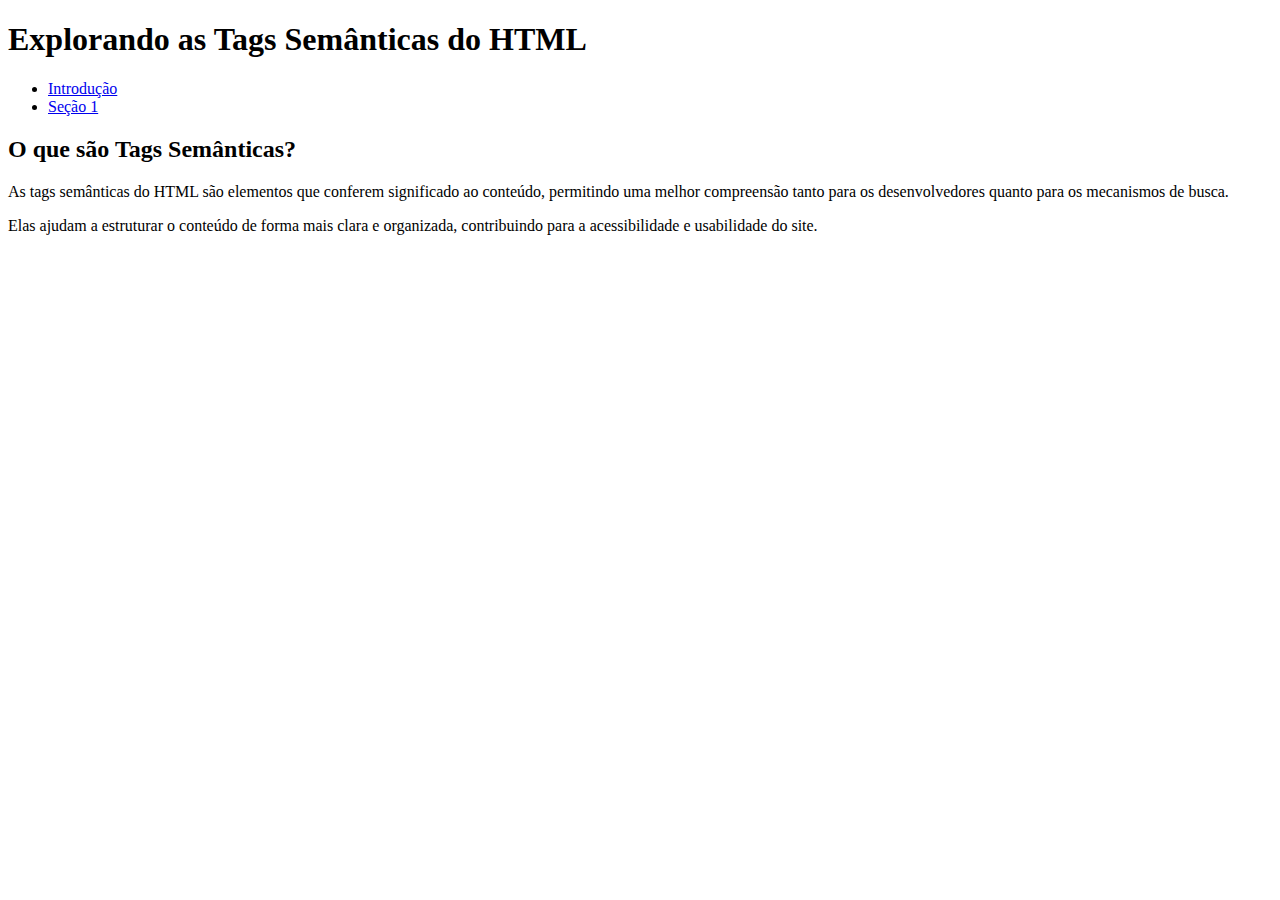
==== atividade.html @ 6825cdd5 "Atividade" ====
<!DOCTYPE html>
<html lang="pt-BR">
<head>
    <meta charset="UTF-8">
    <meta name="viewport" content="width=device-width, initial-scale=1.0">
    <title>Atividade</title>
</head>
<body>
    <header>
        <h1>Explorando as Tags Semânticas do HTML</h1>
        <nav>
            <ul>
                <li>
                    <a href="#introducao">Introdução</a>
                </li>
                <li>
                    <a href="#secao1">Seção 1</a>
                </li>
                <!--  -->
            </ul>
        </nav>
    </header>
</body>

<section id="introducao">
    <article>
        <h2>O que são Tags Semânticas?</h2>
        <p>As tags semânticas do HTML são elementos que conferem significado ao conteúdo, permitindo uma melhor compreensão tanto para os desenvolvedores quanto para os mecanismos de busca.</p>
        <p>Elas ajudam a estruturar o conteúdo de forma mais clara e organizada, contribuindo para a acessibilidade e usabilidade do site.</p>
    </article>
</section>
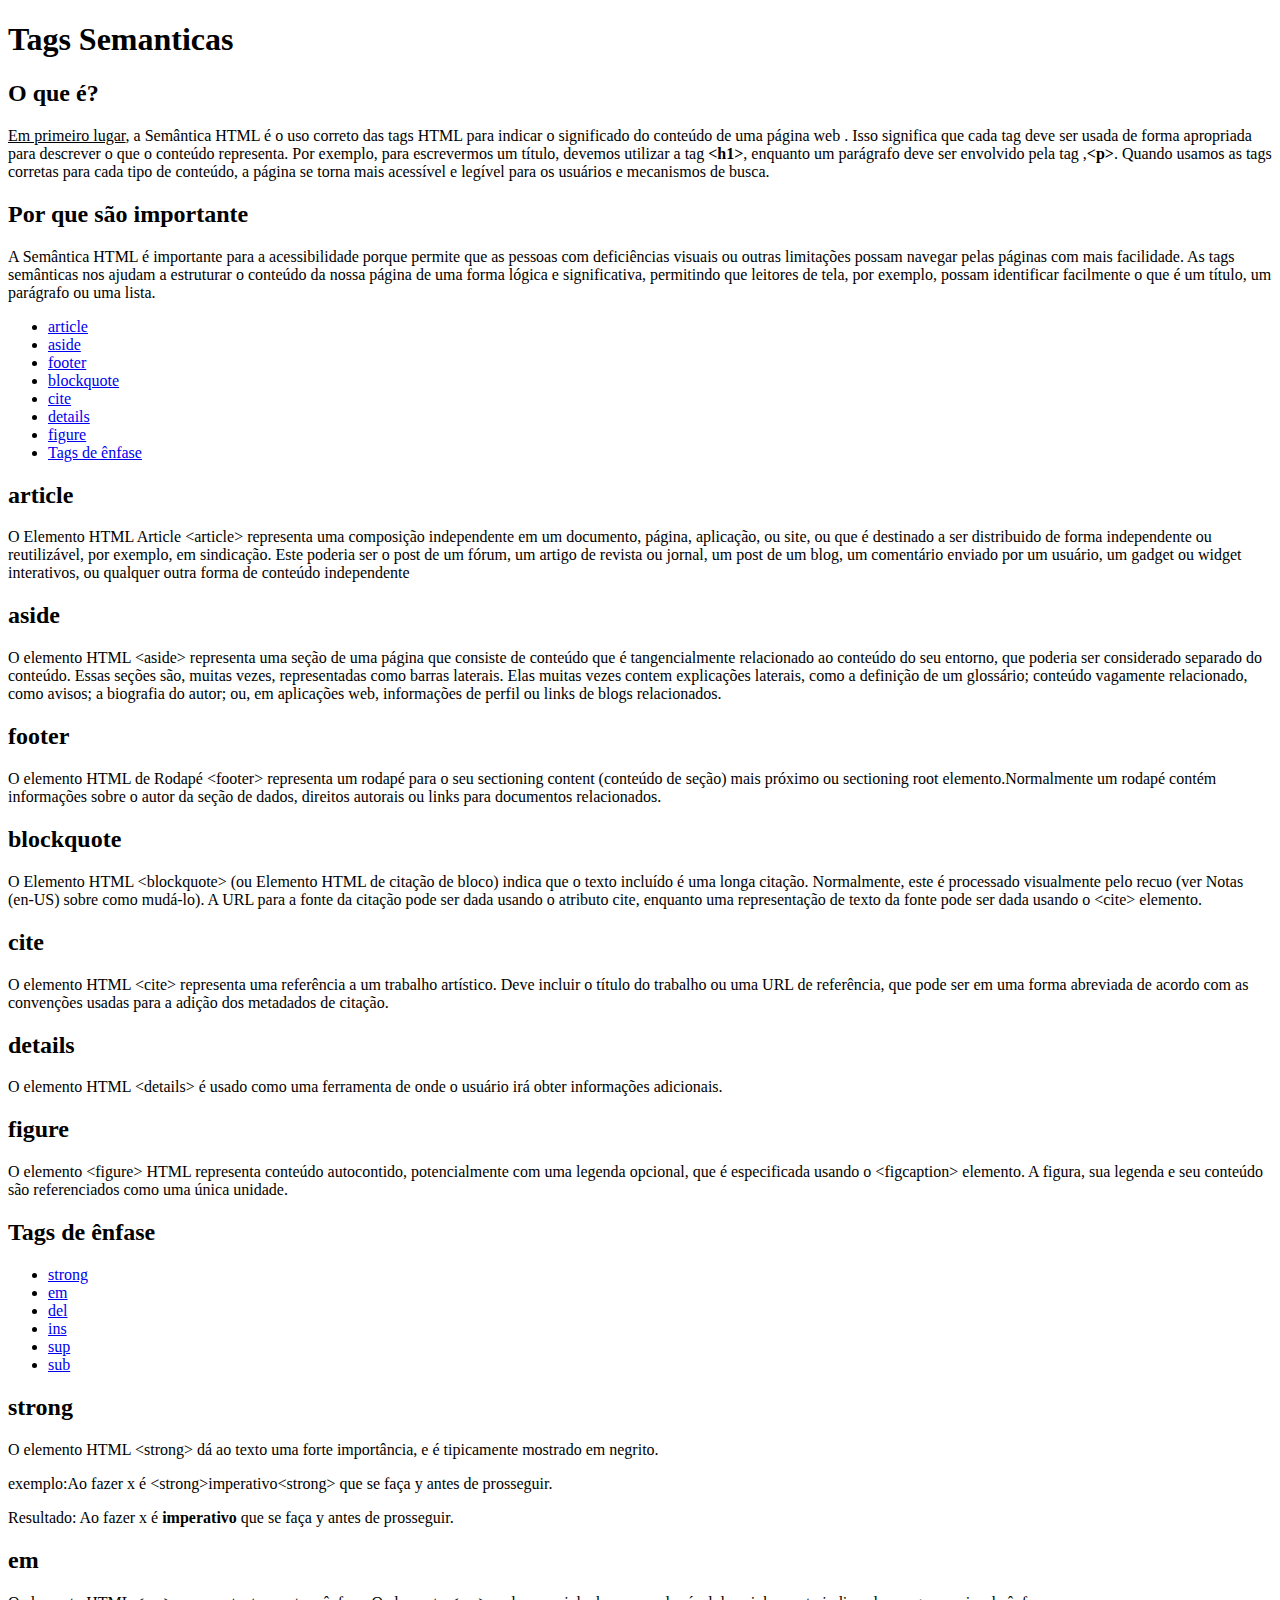
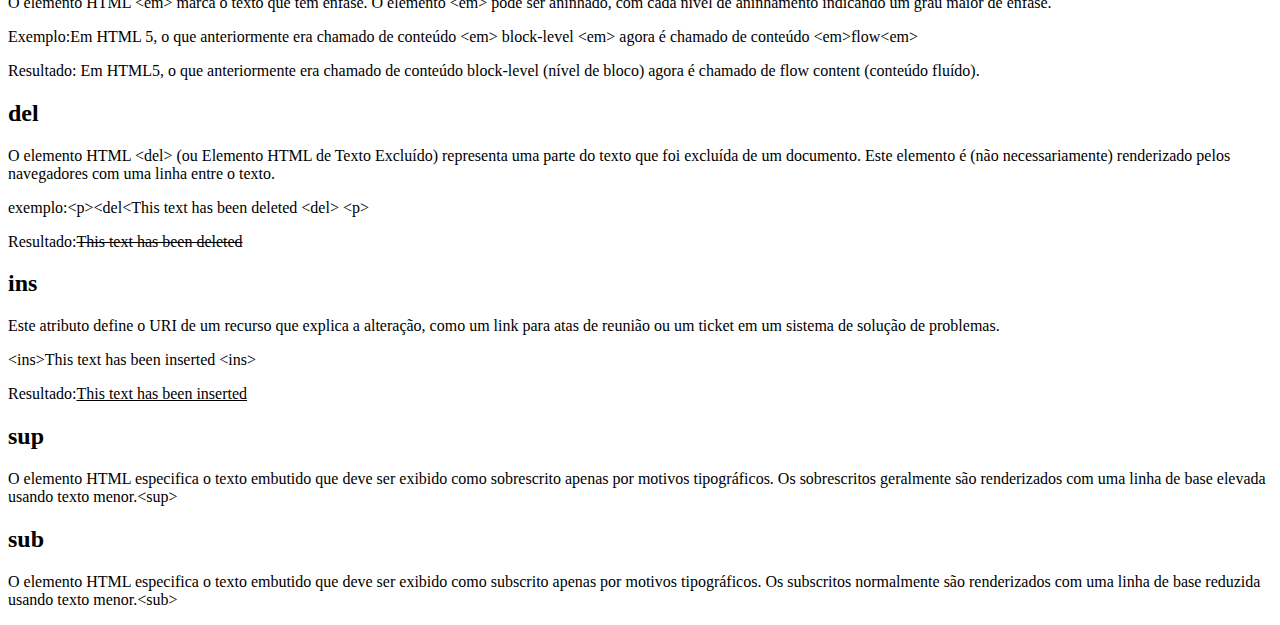
==== commit f272faa8: "atividade" ====
--- a/atividade.html
+++ b/atividade.html
@@ -6,26 +6,181 @@
     <title>Atividade</title>
 </head>
 <body>
+    <section id="introducao">
+        <article>
+            <h1>Tags Semanticas</h1>
+            <h2>O que é?</h2>
+            <p> <ins>Em primeiro lugar</ins>,  a Semântica HTML é o uso correto das tags HTML para indicar o significado do conteúdo de uma página web . Isso significa que cada tag deve ser usada de forma apropriada para descrever o que o conteúdo representa.
+            Por exemplo, para escrevermos um título, devemos utilizar a tag <strong>&lt;h1&gt;</strong>, enquanto um parágrafo deve ser envolvido pela tag ,<strong>&lt;p&gt;</strong>. Quando usamos as tags corretas para cada tipo de conteúdo, a página se torna mais acessível e legível para os usuários e mecanismos de busca.</p>
+            <h2>Por que são importante</h2>
+            <p>A Semântica HTML é importante para a acessibilidade porque permite que as pessoas com deficiências visuais ou outras limitações possam navegar pelas páginas com mais facilidade. As tags semânticas nos ajudam a estruturar o conteúdo da nossa página de uma forma lógica e significativa, permitindo que leitores de tela, por exemplo, possam identificar facilmente o que é um título, um parágrafo ou uma lista.</p>
+        </article>
+    </section>
+
     <header>
-        <h1>Explorando as Tags Semânticas do HTML</h1>
         <nav>
             <ul>
                 <li>
-                    <a href="#introducao">Introdução</a>
+                    <a href="#article">article</a>
                 </li>
                 <li>
-                    <a href="#secao1">Seção 1</a>
+                    <a href="#aside">aside</a>
                 </li>
-                <!--  -->
+                <li>
+                    <a href="#footer">footer</a>
+                </li>
+                <li>
+                    <a href="#blockquote">blockquote</a>
+                </li>
+                <li>
+                    <a href="#cite">cite</a>
+                </li>
+                <li>
+                    <a href="#details">details</a>
+                </li>
+                <li>
+                    <a href="#figure">figure</a>
+                </li>
+                <li>
+                    <a href="#Tags de ênfase">Tags de ênfase</a>
+                </li>
+
             </ul>
         </nav>
     </header>
-</body>
 
-<section id="introducao">
+<section id="article">
+
+ <h2>article</h2>
+ <p>O Elemento HTML Article &lt;article&gt; representa uma composição independente em um documento, página, aplicação, ou site, ou que é destinado a ser distribuido de forma independente ou reutilizável, por exemplo, em sindicação. Este poderia ser o post de um fórum, um artigo de revista ou jornal, um post de um blog, um comentário enviado por um usuário, um gadget ou widget interativos, ou qualquer outra forma de conteúdo independente</p>
+
+</section>
+
+<section id="aside">
+
+ <h2>aside</h2>
+<p>O elemento HTML &lt;aside&gt; representa uma seção de uma página que consiste de conteúdo que é tangencialmente relacionado ao conteúdo do seu entorno, que poderia ser considerado separado do conteúdo. Essas seções são, muitas vezes, representadas como barras laterais. Elas muitas vezes contem explicações laterais, como a definição de um glossário; conteúdo vagamente relacionado, como avisos; a biografia do autor; ou, em aplicações web, informações de perfil ou links de blogs relacionados.</p>
+
+ </section>
+
+ <section id="footer">
+
+ <h2>footer</h2>
+ <p>O elemento HTML de Rodapé &lt;footer&gt; representa um rodapé para o seu sectioning content (conteúdo de seção) mais próximo ou sectioning root elemento.Normalmente um rodapé contém informações sobre o autor da seção de dados, direitos autorais ou links para documentos relacionados.</p>
+
+</section>
+
+ <section id="blockquote">
+
+<h2>blockquote</h2>
+ <p>O Elemento HTML &lt;blockquote&gt; (ou Elemento HTML de citação de bloco) indica que o texto incluído é uma longa citação. Normalmente, este é processado visualmente pelo recuo (ver Notas (en-US) sobre como mudá-lo). A URL para a fonte da citação pode ser dada usando o atributo cite, enquanto uma representação de texto da fonte pode ser dada usando o &lt;cite&gt; elemento.</p>
+
+</section>
+
+ <section id="cite">
+
+ <h2>cite</h2>
+ <p>O elemento HTML &lt;cite&gt; representa uma referência a um trabalho artístico. Deve incluir o título do trabalho ou uma URL de referência, que pode ser em uma forma abreviada de acordo com as convenções usadas para a adição dos metadados de citação.</p>
+
+</section>
+
+ <section id="details">
+
+ <h2>details</h2>
+ <p>O elemento HTML &lt;details&gt; é usado como uma ferramenta de onde o usuário irá obter informações adicionais.</p>
+
+</section>
+
+ <section id="figure">
+
+ <h2>figure</h2>
+ <p>O elemento &lt;figure&gt; HTML representa conteúdo autocontido, potencialmente com uma legenda opcional, que é especificada usando o &lt;figcaption&gt; elemento. A figura, sua legenda e seu conteúdo são referenciados como uma única unidade.<p> 
+
+</section>
+
+<section id="Tags de ênfase">
     <article>
-        <h2>O que são Tags Semânticas?</h2>
-        <p>As tags semânticas do HTML são elementos que conferem significado ao conteúdo, permitindo uma melhor compreensão tanto para os desenvolvedores quanto para os mecanismos de busca.</p>
-        <p>Elas ajudam a estruturar o conteúdo de forma mais clara e organizada, contribuindo para a acessibilidade e usabilidade do site.</p>
+        <h2>Tags de ênfase</h2>
     </article>
 </section>
+
+
+    <header>
+        <nav>
+            <ul>
+                <li>
+                    <a href="#strong">strong</a>
+                </li>
+                <li>
+                    <a href="#em">em</a>
+                </li>
+                <li>
+                    <a href="#del">del</a>
+                </li>
+                <li>
+                    <a href="#ins">ins</a>
+                </li>
+                <li>
+                    <a href="#sup">sup</a>
+                </li>
+                <li>
+                    <a href="#sub">sub</a>
+                </li>
+            </ul>
+        </nav>
+    </header>
+
+<section id="strong">
+
+<h2>strong</h2>
+<p>O elemento HTML &lt;strong&gt; dá ao texto uma forte importância, e é tipicamente mostrado em negrito.<p> 
+<p>exemplo:Ao fazer x é &lt;strong&gt;imperativo&lt;strong&gt; que se faça y antes de prosseguir.</p>
+ <p>Resultado: Ao fazer x é <strong>imperativo</strong> que se faça y antes de prosseguir.</p>
+</section>
+
+<section id="em">
+
+<h2>em</h2>
+<p>O elemento HTML &lt;em&gt; marca o texto que tem ênfase. O elemento &lt;em&gt; pode ser aninhado, com cada nível de aninhamento indicando um grau maior de ênfase.<p>
+<P>Exemplo:Em HTML 5, o que anteriormente era chamado de conteúdo
+ &lt;em&gt; block-level &lt;em&gt; agora é chamado de conteúdo &lt;em&gt;flow&lt;em&gt;</P>
+<p>Resultado: Em HTML5, o que anteriormente era chamado de conteúdo block-level (nível de bloco) agora é chamado de flow content (conteúdo fluído).</p>
+
+</section>
+
+<section id="del">
+
+<h2>del</h2>
+<p>O elemento HTML &lt;del&gt; (ou Elemento HTML de Texto Excluído) representa uma parte do texto que foi excluída de um documento. Este elemento é (não necessariamente) renderizado pelos navegadores com uma linha entre o texto.<p>
+    <p>exemplo:&lt;p&gt;&lt;del&lt;This text has been deleted &lt;del&gt; &lt;p&gt;</p>
+    <p>Resultado:<del>This text has been deleted</del> </p>
+
+    
+</section>
+
+<section id="ins">
+
+<h2>ins</h2>
+<p>Este atributo define o URI de um recurso que explica a alteração, como um link para atas de reunião ou um ticket em um sistema de solução de problemas.<p>
+    <p>&lt;ins&gt;This text has been inserted &lt;ins&gt;</p>
+    <p>Resultado:<ins>This text has been inserted</ins></p>
+        
+</section>
+
+<section id="sup">
+
+<h2>sup</h2>
+<p>O elemento HTML especifica o texto embutido que deve ser exibido como sobrescrito apenas por motivos tipográficos. Os sobrescritos geralmente são renderizados com uma linha de base elevada usando texto menor.&lt;sup&gt; <p>
+            
+</section>
+
+
+<section id="sub">
+
+<h2>sub</h2>
+<p>O elemento HTML especifica o texto embutido que deve ser exibido como subscrito apenas por motivos tipográficos. Os subscritos normalmente são renderizados com uma linha de base reduzida usando texto menor.&lt;sub&gt; <p>
+                
+</section>
+
+</body>
+</html>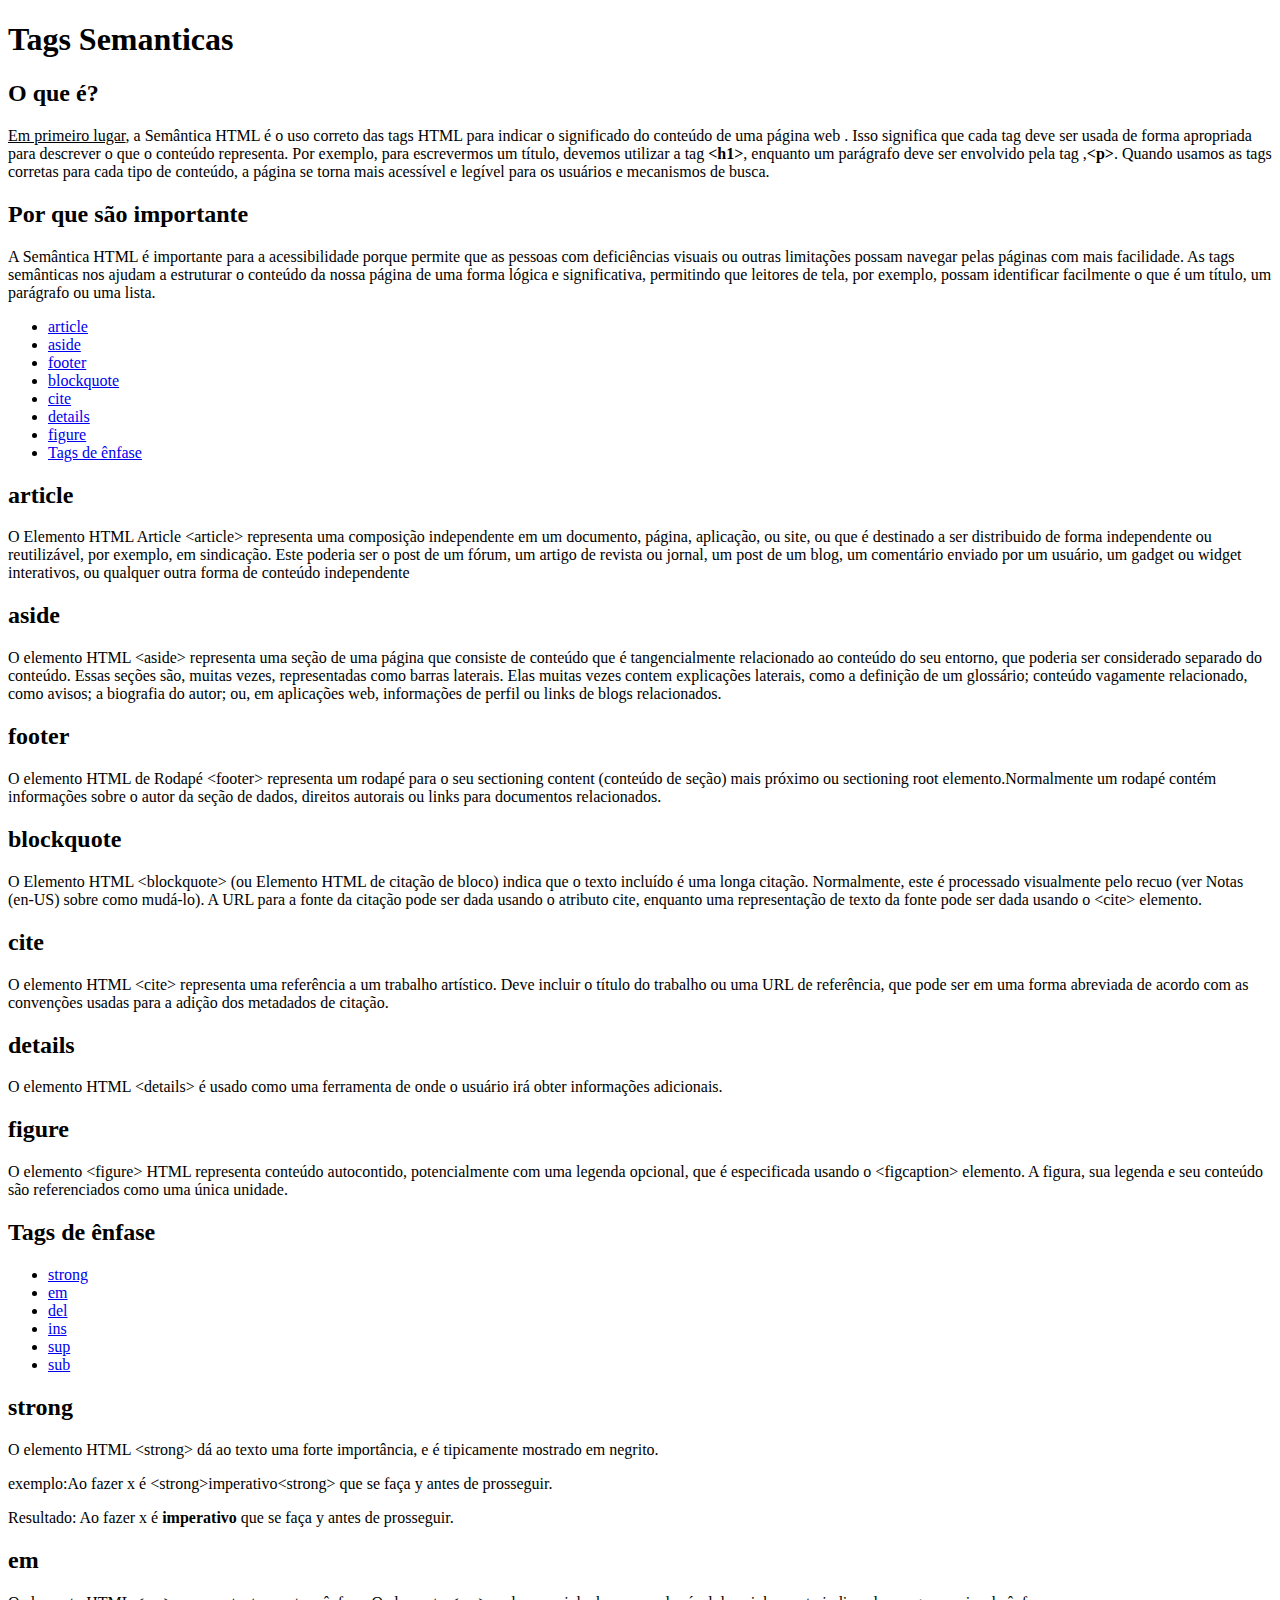
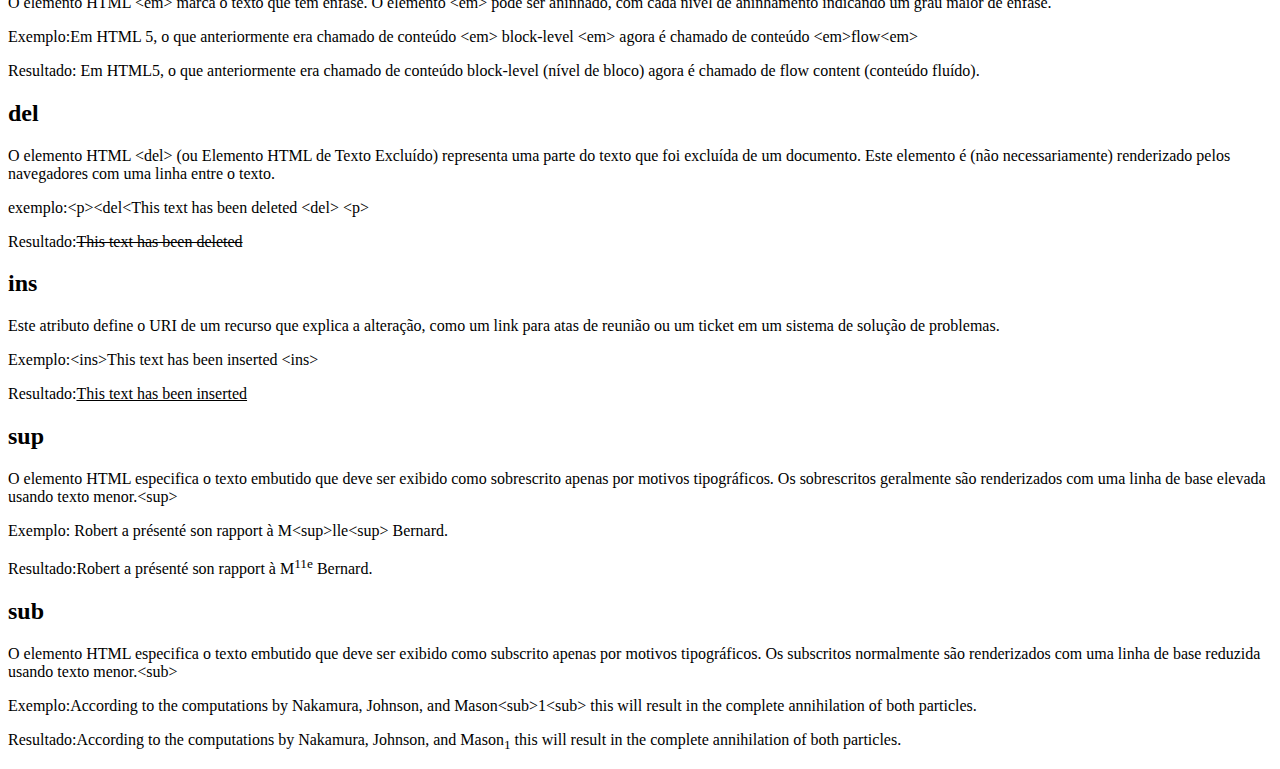
==== commit eaee8e08: "atividade" ====
--- a/atividade.html
+++ b/atividade.html
@@ -162,7 +162,7 @@
 
 <h2>ins</h2>
 <p>Este atributo define o URI de um recurso que explica a alteração, como um link para atas de reunião ou um ticket em um sistema de solução de problemas.<p>
-    <p>&lt;ins&gt;This text has been inserted &lt;ins&gt;</p>
+    <p>Exemplo:&lt;ins&gt;This text has been inserted &lt;ins&gt;</p>
     <p>Resultado:<ins>This text has been inserted</ins></p>
         
 </section>
@@ -171,16 +171,20 @@
 
 <h2>sup</h2>
 <p>O elemento HTML especifica o texto embutido que deve ser exibido como sobrescrito apenas por motivos tipográficos. Os sobrescritos geralmente são renderizados com uma linha de base elevada usando texto menor.&lt;sup&gt; <p>
-            
+    <p>Exemplo: Robert a présenté son rapport à M&lt;sup&gt;lle&lt;sup&gt; Bernard.</p>
+    <p>Resultado:Robert a présenté son rapport à M<sup>11e</sup> Bernard.</p>
 </section>
-
 
 <section id="sub">
 
 <h2>sub</h2>
 <p>O elemento HTML especifica o texto embutido que deve ser exibido como subscrito apenas por motivos tipográficos. Os subscritos normalmente são renderizados com uma linha de base reduzida usando texto menor.&lt;sub&gt; <p>
+   <p>Exemplo:According to the computations by Nakamura, Johnson, and Mason&lt;sub&gt;1&lt;sub&gt; this
+    will result in the complete annihilation of both particles.</p> 
+    <p>Resultado:According to the computations by Nakamura, Johnson, and Mason<sub>1</sub> this will result in the complete annihilation of both particles.</p>
                 
 </section>
 
 </body>
-</html>+</html>
+
